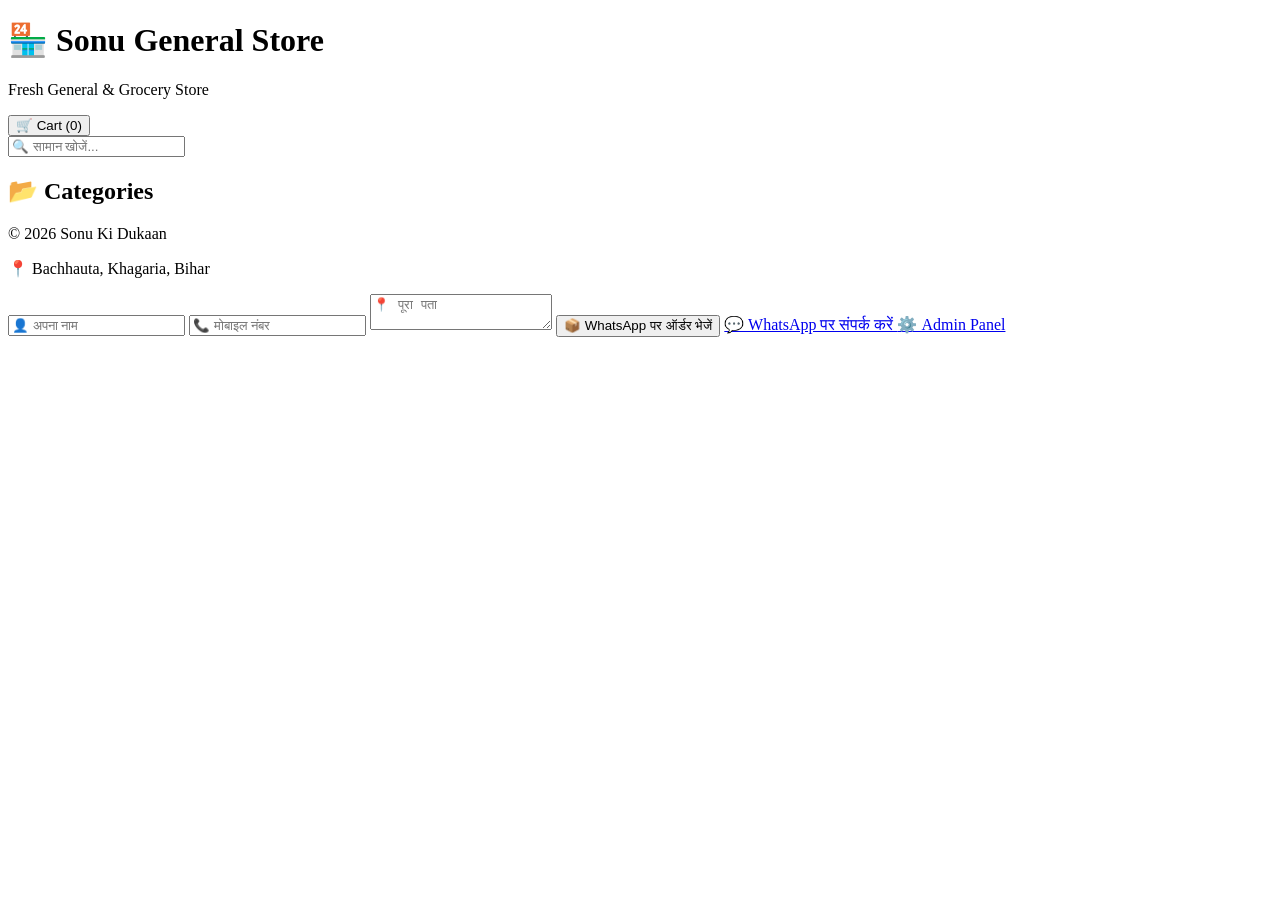
==== index.html @ bfcc9095 "Add files via upload" ====
<!DOCTYPE html>
<html lang="hi">
<head>
<meta charset="UTF-8">
<meta name="viewport" content="width=device-width, initial-scale=1.0">
<title>🏪 Sonu General Store </title>

<link rel="stylesheet" href="style.css">
</head>

<body>

<header class="header">

<div class="logo">
<h1>🏪 Sonu General Store </h1>
<p>Fresh General & Grocery Store</p>
</div>

<div class="top-right">

<button id="cart-count" class="cart-top-btn" onclick="openCart()">
🛒 Cart (0)
</button>


</div>

</header>

<div class="search-box">

<input
type="text"
id="search"
placeholder="🔍 सामान खोजें...">

</div>


<h2 class="category-title">📂 Categories</h2>

<div class="categories" id="categories">
</div>

<div class="products">
  <div id="product-list">

</div>

</div>

<footer class="footer">

<p>© 2026 Sonu Ki Dukaan</p>

<p>📍 Bachhauta, Khagaria, Bihar</p>

<div class="footer-buttons">

<input type="text" id="customerName" placeholder="👤 अपना नाम">

<input type="tel" id="customerPhone" placeholder="📞 मोबाइल नंबर">

<textarea id="customerAddress" placeholder="📍 पूरा पता"></textarea>
<button class="whatsapp-order" onclick="sendWhatsApp()">
📦 WhatsApp पर ऑर्डर भेजें
</button>

<a href="https://wa.me/918051707285" class="whatsapp-btn">
💬 WhatsApp पर संपर्क करें
</a>

<a href="admin.html" class="admin-btn">
⚙️ Admin Panel
</a>

</div>

</footer>

<script src="script.js"></script>

</body>
</html>
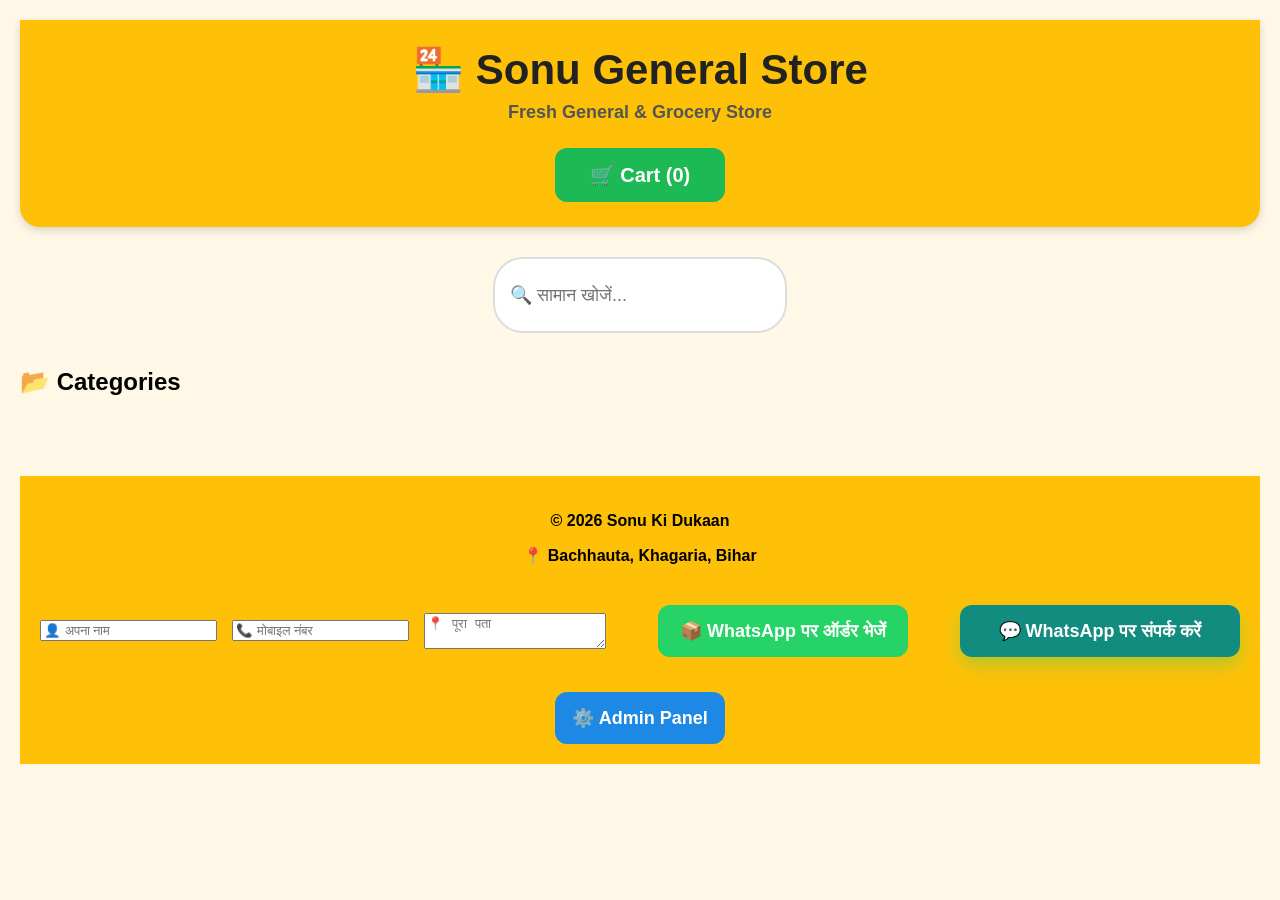
==== commit ebe91838: "Update index.html" ====
--- a/index.html
+++ b/index.html
@@ -79,7 +79,7 @@
 
 </footer>
 
-<script src="script.js"></script>
+<script type="module" src="script.js"></script>
 
 </body>
-</html>+</html>
--- a/style.css
+++ b/style.css
@@ -0,0 +1,747 @@
+content://com.android.externalstorage.documents/tree/primary%3ASonuKaDukaan-1::primary:SonuKaDukaan-1/SonuKaDukaan-1/style.css*{
+margin:0;
+padding:0;
+box-sizing:border-box;
+font-family:Arial,sans-serif;
+}
+
+body{
+background:#fff9db;
+}
+
+.header{
+background:#FFC107;
+padding:20px;
+text-align:center;
+}
+
+.header h1{
+font-size:32px;
+color:#222;
+}
+
+.header p{
+margin:5px 0 15px;
+font-size:16px;
+}
+
+.header input{
+width:90%;
+max-width:500px;
+padding:12px;
+border:none;
+border-radius:10px;
+font-size:16px;
+}
+
+.categories{
+padding:15px;
+}
+
+.categories h2{
+margin-bottom:15px;
+}
+
+.grid{
+display:grid;
+grid-template-columns:repeat(4,1fr);
+gap:10px;
+}
+
+.grid div{
+background:white;
+padding:15px;
+border-radius:10px;
+text-align:center;
+font-weight:bold;
+box-shadow:0 2px 8px rgba(0,0,0,.15);
+}
+
+.product{
+display:flex;
+align-items:center;
+background:white;
+margin:15px;
+padding:10px;
+border-radius:12px;
+box-shadow:0 2px 10px rgba(0,0,0,.15);
+}
+
+.product img{
+width:90px;
+height:90px;
+border-radius:10px;
+margin-right:15px;
+object-fit:cover;
+}
+
+.product h3{
+margin-bottom:8px;
+}
+
+.product p{
+margin:4px 0;
+}
+
+footer{
+background:#FFC107;
+padding:20px;
+text-align:center;
+margin-top:30px;
+font-weight:bold;
+}
+.whatsapp-btn{
+display:block;
+width:90%;
+max-width:300px;
+margin:20px auto;
+padding:15px;
+background:#25D366;
+color:#fff;
+text-align:center;
+text-decoration:none;
+font-size:18px;
+font-weight:bold;
+border-radius:10px;
+}
+
+.whatsapp-btn:hover{
+background:#128C7E;
+}
+.whatsapp-btn:hover{
+background:#128C7E;
+color:white;
+}
+#showAll{
+    width:100%;
+    padding:12px;
+    margin:15px 0;
+    font-size:18px;
+    font-weight:bold;
+    border:none;
+    border-radius:10px;
+    background:#28a745;
+    color:white;
+    cursor:pointer;
+}
+.cart-btn{
+    background:#25D366;
+    color:white;
+    border:none;
+    padding:10px 15px;
+    margin-top:8px;
+    border-radius:8px;
+    font-size:15px;
+    font-weight:bold;
+    cursor:pointer;
+}
+
+.cart-btn:hover{
+    background:#1EBE57;
+}
+.product {
+    display: flex;
+    gap: 15px;
+    align-items: center;
+    background: #fff;
+    padding: 15px;
+    border-radius: 12px;
+    box-shadow: 0 2px 8px rgba(0,0,0,0.08);
+    margin-bottom: 15px;
+}
+
+.product img {
+    width: 90px;
+    height: 90px;
+    object-fit: cover;
+    border-radius: 10px;
+}
+
+.product div {
+    flex: 1;
+}
+
+.product button {
+    width: 100%;
+    padding: 12px;
+    margin-top: 10px;
+    background: #28a745;
+    color: white;
+    border: none;
+    border-radius: 8px;
+    font-size: 16px;
+    font-weight: bold;
+    cursor: pointer;
+}
+
+.product button:hover {
+    background: #218838;
+}
+.top-cart{
+    position: absolute;
+    top: 15px;
+    right: 15px;
+
+    background:#28a745;
+    color:#fff;
+    border:none;
+
+    padding:14px 24px;
+    border-radius:12px;
+
+    font-size:20px;
+    font-weight:bold;
+
+    cursor:pointer;
+
+    box-shadow:0 4px 10px rgba(0,0,0,.25);
+}
+
+.top-cart:hover{
+    background:#218838;
+}
+.whatsapp-order{
+    width:100%;
+    background:#25D366;
+    color:white;
+    border:none;
+    padding:15px;
+    font-size:18px;
+    font-weight:bold;
+    border-radius:10px;
+    margin-top:15px;
+    cursor:pointer;
+}
+.whatsapp-btn{
+    display:block;
+    width:100%;
+    background:#25D366;
+    color:#fff;
+    border:none;
+    padding:18px;
+    font-size:20px;
+    font-weight:bold;
+    border-radius:12px;
+    cursor:pointer;
+    margin:20px 0;
+    box-shadow:0 4px 10px rgba(0,0,0,.2);
+}
+
+.whatsapp-btn:hover{
+    background:#1EBE57;
+}
+body{
+    margin:0;
+    padding:15px;
+    background:#FFF8E7;
+    font-family:Arial,sans-serif;
+}
+
+h1{
+    font-size:38px;
+    margin-bottom:20px;
+}
+
+.whatsapp-btn:hover{
+    background:#1ebe5d;
+}
+
+.product{
+    display:flex;
+    justify-content:space-between;
+    align-items:center;
+    background:#fff;
+    padding:18px;
+    margin:15px 0;
+    border-radius:16px;
+    box-shadow:0 4px 12px rgba(0,0,0,.1);
+}
+
+.product img{
+    width:80px;
+    height:80px;
+    border-radius:10px;
+}
+
+.product h3{
+    margin:0;
+    font-size:22px;
+}
+
+.product p{
+    margin:5px 0;
+    font-size:18px;
+}
+
+.product button{
+    background:#22c55e;
+    color:#fff;
+    border:none;
+    padding:12px 25px;
+    border-radius:12px;
+    font-size:18px;
+    cursor:pointer;
+}
+
+#total{
+    background:#fff;
+    padding:18px;
+    border-radius:16px;
+    font-size:30px;
+    font-weight:bold;
+    margin-top:20px;
+    box-shadow:0 4px 12px rgba(0,0,0,.1);
+}
+
+.back-btn{
+    width:100%;
+    padding:16px;
+    background:#f3f4f6;
+    border:none;
+    border-radius:14px;
+    font-size:20px;
+    font-weight:bold;
+    margin-top:15px;
+}
+/* ===== Premium Cart ===== */
+
+body{
+    margin:0;
+    padding:20px;
+    background:#FFF8E7;
+    font-family:Arial,sans-serif;
+}
+
+h1{
+    font-size:40px;
+    margin-bottom:20px;
+    color:#222;
+}
+
+.whatsapp-btn{
+    width:100%;
+    padding:18px;
+    border:none;
+    border-radius:14px;
+    background:#25D366;
+    color:#fff;
+    font-size:20px;
+    font-weight:bold;
+    cursor:pointer;
+    box-shadow:0 8px 18px rgba(37,211,102,.35);
+    margin-bottom:20px;
+}
+
+.whatsapp-btn:hover{
+    background:#1EBE57;
+}
+
+.product{
+    display:flex;
+    justify-content:space-between;
+    align-items:center;
+    background:#fff;
+    border-radius:18px;
+    padding:18px;
+    margin-bottom:18px;
+    box-shadow:0 6px 18px rgba(0,0,0,.08);
+}
+
+.product h3{
+    margin:0;
+    font-size:22px;
+}
+
+.product p{
+    margin:8px 0 0;
+    font-size:20px;
+    font-weight:bold;
+    color:#444;
+}
+
+.product button{
+    background:#22C55E;
+    color:#fff;
+    border:none;
+    padding:14px 24px;
+    border-radius:12px;
+    font-size:18px;
+    font-weight:bold;
+    cursor:pointer;
+}
+
+.product button:hover{
+    background:#16A34A;
+}
+}
+
+#total{
+    background:#fff;
+    padding:20px;
+    margin-top:20px;
+    border-radius:18px;
+    font-size:30px;
+    font-weight:bold;
+    box-shadow:0 6px 18px rgba(0,0,0,.08);
+}
+
+.back-btn{
+    width:100%;
+    margin-top:20px;
+    padding:16px;
+    background:#333;
+    color:#fff;
+    border:none;
+    border-radius:14px;
+    font-size:20px;
+    font-weight:bold;
+    cursor:pointer;
+}
+.remove-btn{
+    background:#ff3b30 !important;
+    color:white;
+    border:none;
+    padding:14px 24px;
+    border-radius:12px;
+    font-size:18px;
+    font-weight:bold;
+    cursor:pointer;
+}
+
+.remove-btn:hover{
+    background:#d92d20 !important;
+}
+.qty-box{
+    display:flex;
+    align-items:center;
+    gap:10px;
+    margin:10px 0;
+}
+
+.qty-btn{
+    width:40px !important;
+    height:40px !important;
+    background:#28a745 !important;
+    color:#fff !important;
+    border:none;
+    border-radius:8px;
+    font-size:20px;
+    font-weight:bold;
+    cursor:pointer;
+    padding:0;
+}
+
+.qty-box span{
+    min-width:25px;
+    text-align:center;
+    font-size:18px;
+    font-weight:bold;
+}
+/* ===== Header ===== */
+
+.header,
+header{
+text-align:center;
+padding:20px;
+}
+
+header h1{
+font-size:42px;
+margin-bottom:5px;
+}
+
+header p{
+font-size:18px;
+font-weight:bold;
+color:#555;
+margin-bottom:15px;
+}
+
+/* Cart Button */
+
+#cart-count{
+display:block;
+width:90%;
+margin:10px auto;
+background:#1db954 !important;
+color:#fff !important;
+font-size:22px;
+padding:15px;
+border:none;
+border-radius:12px;
+font-weight:bold;
+}
+
+/* Admin Button */
+
+.admin-btn{
+display:block;
+width:90%;
+margin:10px auto;
+background:#2196f3;
+color:white !important;
+padding:14px;
+text-align:center;
+font-size:20px;
+border-radius:12px;
+text-decoration:none;
+font-weight:bold;
+}
+
+/* Category */
+
+.category{
+font-size:18px;
+font-weight:bold;
+padding:10px;
+border-radius:12px;
+}
+
+.category br{
+display:block;
+margin-top:5px;
+}
+
+.category{
+line-height:1.5;
+}
+
+.category::first-line{
+font-size:34px;
+}
+
+/* WhatsApp Order */
+
+.whatsapp-order{
+width:90%;
+margin:20px auto;
+display:block;
+background:#25D366;
+color:white;
+font-size:22px;
+padding:16px;
+border:none;
+border-radius:14px;
+font-weight:bold;
+}
+/* Header */
+.header,
+header{
+display:flex;
+flex-direction:column;
+align-items:center;
+}
+
+/* Cart + Admin एक लाइन में */
+.top-right{
+display:flex;
+justify-content:center;
+align-items:center;
+gap:10px;
+margin-top:10px;
+}
+
+#cart-count{
+width:170px !important;
+margin:0 !important;
+font-size:20px;
+}
+
+.admin-btn{
+width:140px !important;
+margin:0 !important;
+font-size:18px;
+background:#28a745 !important;
+}
+
+/* Search छोटा */
+.search-box{
+text-align:center;
+margin:15px 0;
+}
+
+.search-box input,
+header input{
+width:260px !important;
+max-width:90%;
+height:42px;
+font-size:18px;
+border-radius:10px;
+padding:0 12px;
+}
+/* Admin Button नीचे */
+
+}
+...पुराना CSS...
+
+}
+
+.footer{
+background:#ffc107;
+padding:25px;
+text-align:center;
+margin-top:30px;
+}
+
+.footer-buttons{
+display:flex;
+justify-content:center;
+align-items:center;
+gap:15px;
+flex-wrap:wrap;
+margin-top:20px;
+}
+
+.footer-buttons button,
+.footer-buttons a{
+width:250px;
+padding:15px;
+border-radius:12px;
+text-align:center;
+text-decoration:none;
+font-size:18px;
+font-weight:bold;
+border:none;
+display:flex;
+justify-content:center;
+align-items:center;
+}
+
+.whatsapp-order{
+background:#25D366;
+color:#fff;
+}
+
+.whatsapp-btn{
+background:#128C7E;
+color:#fff !important;
+}
+
+.footer .admin-btn{
+background:#1976D2 !important;
+color:#fff !important;
+}
+
+.whatsapp-order{
+background:#25D366;
+color:#fff;
+}
+
+.whatsapp-btn{
+background:#128C7E;
+color:#fff !important;
+}
+
+.footer .admin-btn{
+background:#1e88e5 !important;
+color:#fff !important;
+}
+.header{
+background:#ffc107;
+padding:25px 15px;
+text-align:center;
+border-radius:0 0 20px 20px;
+box-shadow:0 3px 10px rgba(0,0,0,.15);
+}
+
+.logo h1{
+font-size:42px;
+margin:0;
+}
+
+.logo p{
+font-size:18px;
+color:#555;
+margin-top:8px;
+}
+
+.search-box{
+padding:15px;
+text-align:center;
+}
+
+.search-box input{
+width:90%;
+max-width:500px;
+padding:15px;
+font-size:18px;
+border-radius:30px;
+border:2px solid #ddd;
+outline:none;
+}
+.product{
+background:#fff;
+border-radius:20px;
+padding:18px;
+margin:18px 12px;
+display:flex;
+gap:18px;
+align-items:center;
+box-shadow:0 6px 18px rgba(0,0,0,.12);
+transition:.3s;
+}
+
+.product:hover{
+transform:translateY(-3px);
+}
+
+.product img{
+width:110px;
+height:110px;
+border-radius:16px;
+object-fit:cover;
+border:2px solid #eee;
+}
+
+.product h3{
+font-size:28px;
+margin-bottom:10px;
+}
+
+.product p{
+font-size:20px;
+margin:6px 0;
+}
+
+.cart-btn{
+width:100%;
+margin-top:12px;
+padding:15px;
+background:#19b54a;
+color:#fff;
+font-size:20px;
+font-weight:bold;
+border:none;
+border-radius:12px;
+}
+.categories{
+display:grid;
+grid-template-columns:repeat(4,1fr);
+gap:12px;
+padding:15px;
+}
+
+.category{
+background:#ffffff;
+border-radius:18px;
+padding:15px 8px;
+text-align:center;
+box-shadow:0 4px 10px rgba(0,0,0,.10);
+font-weight:bold;
+cursor:pointer;
+transition:.3s;
+}
+
+.category:hover{
+transform:scale(1.05);
+background:#e8f5e9;
+}
+
+.category{
+font-size:16px;
+line-height:1.4;
+}
+
+.category::first-line{
+font-size:34px;
+}
